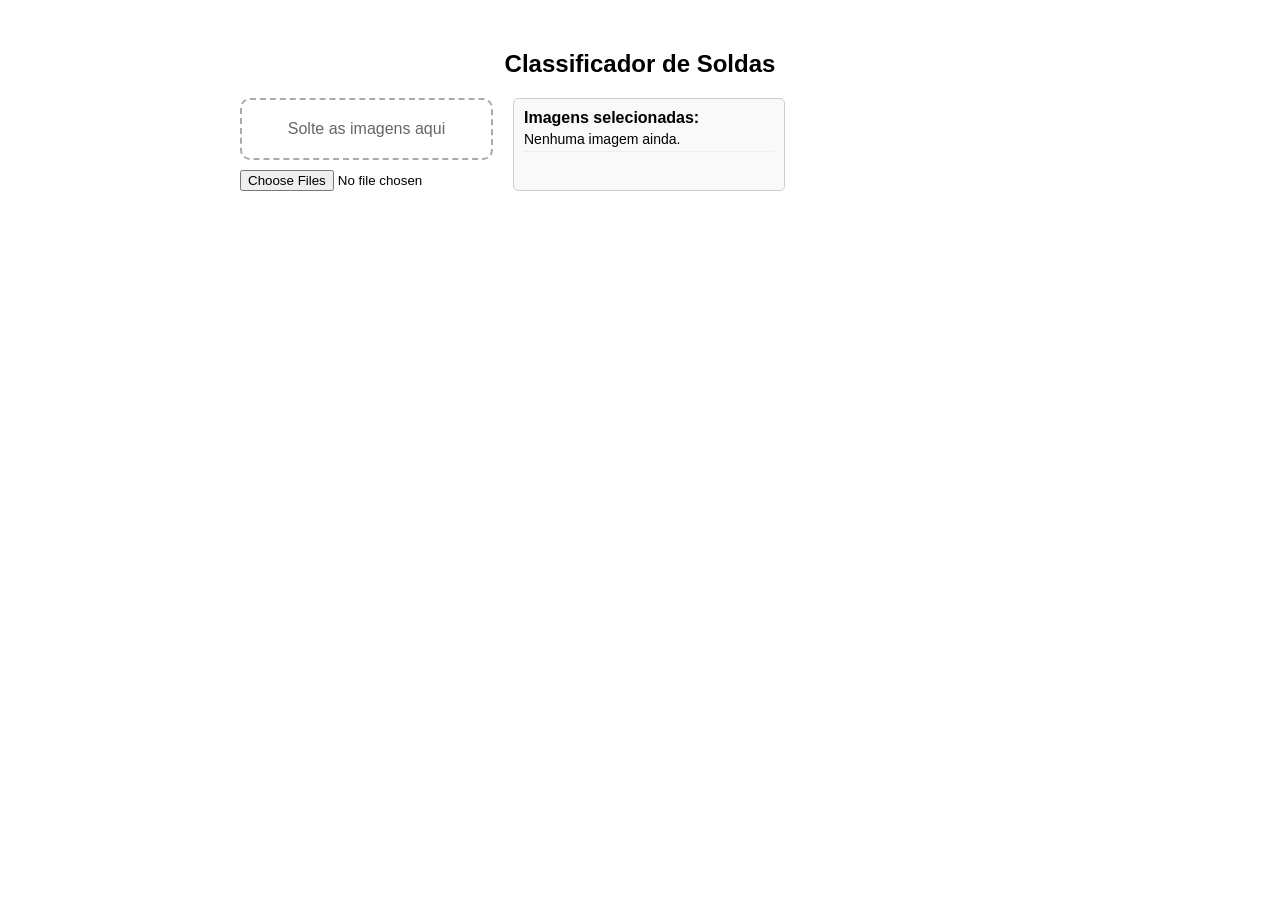
==== frontend/index.html @ 9a538686 "Adicionado template inicial do sistema" ====
<!DOCTYPE html>
<html lang="pt-BR">
<head>
    <meta charset="UTF-8" />
    <meta name="viewport" content="width=device-width, initial-scale=1.0"/>
    <title>Classificador de Soldas</title>
    <style>
    body {
      font-family: sans-serif;
      display: flex;
      flex-direction: column;
      align-items: center;
      margin: 30px;
    }

    #container {
      display: flex;
      gap: 20px;
      max-width: 800px;
      width: 100%;
    }

    #drop-zone {
      flex: 1;
      border: 2px dashed #aaa;
      border-radius: 10px;
      padding: 20px;
      text-align: center;
      color: #666;
      cursor: pointer;
    }

    #drop-zone.highlight {
      border-color: #00bfff;
      background-color: #f0faff;
    }

    #file-list {
      width: 250px;
      max-height: 220px;
      border: 1px solid #ccc;
      padding: 10px;
      overflow-y: auto;
      border-radius: 5px;
      background-color: #f9f9f9;
    }

    #file-list ul {
      list-style: none;
      padding: 0;
      margin: 0;
    }

    #file-list li {
      padding: 4px 0;
      font-size: 14px;
      border-bottom: 1px solid #eee;
    }

    #file-input {
      margin-top: 10px;
    }
  </style>
</head>
<body>
<h2>Classificador de Soldas</h2>

<div id="container">
    <div>
        <div id="drop-zone">Solte as imagens aqui</div>
        <input type="file" id="file-input" multiple accept="image/*" />
    </div>

    <div id="file-list">
        <strong>Imagens selecionadas:</strong>
        <ul id="file-names">
            <li>Nenhuma imagem ainda.</li>
        </ul>
    </div>
</div>

<script src="script.js"></script>
</body>
</html>
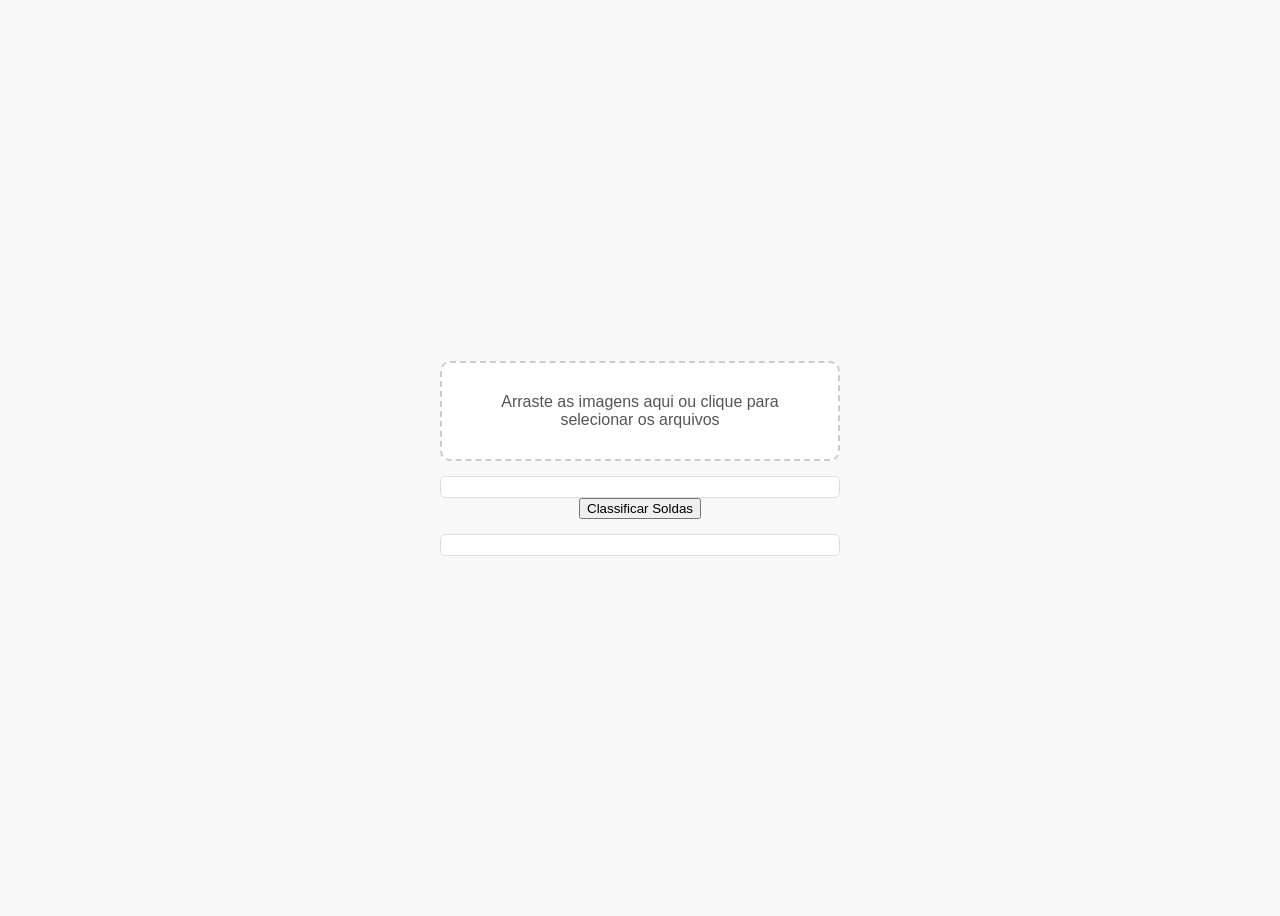
==== commit 596cefb6: "Adicionado backend inicial com Flask e geração de relatório em pdf" ====
--- a/frontend/index.html
+++ b/frontend/index.html
@@ -1,84 +1,21 @@
 <!DOCTYPE html>
-<html lang="pt-BR">
+<html lang="pt-br">
 <head>
-    <meta charset="UTF-8" />
-    <meta name="viewport" content="width=device-width, initial-scale=1.0"/>
+    <meta charset="UTF-8">
     <title>Classificador de Soldas</title>
-    <style>
-    body {
-      font-family: sans-serif;
-      display: flex;
-      flex-direction: column;
-      align-items: center;
-      margin: 30px;
-    }
-
-    #container {
-      display: flex;
-      gap: 20px;
-      max-width: 800px;
-      width: 100%;
-    }
-
-    #drop-zone {
-      flex: 1;
-      border: 2px dashed #aaa;
-      border-radius: 10px;
-      padding: 20px;
-      text-align: center;
-      color: #666;
-      cursor: pointer;
-    }
-
-    #drop-zone.highlight {
-      border-color: #00bfff;
-      background-color: #f0faff;
-    }
-
-    #file-list {
-      width: 250px;
-      max-height: 220px;
-      border: 1px solid #ccc;
-      padding: 10px;
-      overflow-y: auto;
-      border-radius: 5px;
-      background-color: #f9f9f9;
-    }
-
-    #file-list ul {
-      list-style: none;
-      padding: 0;
-      margin: 0;
-    }
-
-    #file-list li {
-      padding: 4px 0;
-      font-size: 14px;
-      border-bottom: 1px solid #eee;
-    }
-
-    #file-input {
-      margin-top: 10px;
-    }
-  </style>
+    <link rel="stylesheet" href="style.css" />
 </head>
 <body>
-<h2>Classificador de Soldas</h2>
+<div class="container">
+    <div id="drop-area" class="drop-area">
+        <p>Arraste as imagens aqui ou clique para selecionar os arquivos</p>
+        <input type="file" id="fileElem" multiple accept="image/*">
+    </div>
+    <div class="file-list" id="fileList"></div>
+    <button id="enviarBtn">Classificar Soldas</button>
+    <div id="resultado" class="file-list"></div>
 
-<div id="container">
-    <div>
-        <div id="drop-zone">Solte as imagens aqui</div>
-        <input type="file" id="file-input" multiple accept="image/*" />
-    </div>
-
-    <div id="file-list">
-        <strong>Imagens selecionadas:</strong>
-        <ul id="file-names">
-            <li>Nenhuma imagem ainda.</li>
-        </ul>
-    </div>
 </div>
-
 <script src="script.js"></script>
 </body>
 </html>
--- a/frontend/style.css
+++ b/frontend/style.css
@@ -0,0 +1,46 @@
+body {
+  font-family: sans-serif;
+  background: #f8f8f8;
+  display: flex;
+  justify-content: center;
+  align-items: center;
+  height: 100vh;
+}
+
+.container {
+  width: 400px;
+  text-align: center;
+}
+
+.drop-area {
+  border: 2px dashed #ccc;
+  padding: 30px;
+  border-radius: 10px;
+  background: white;
+  cursor: pointer;
+}
+
+.drop-area.highlight {
+  border-color: #3b82f6;
+  background: #e0f2fe;
+}
+
+.drop-area p {
+  margin: 0;
+  color: #555;
+}
+
+#fileElem {
+  display: none;
+}
+
+.file-list {
+  margin-top: 15px;
+  text-align: left;
+  max-height: 200px;
+  overflow-y: auto;
+  border: 1px solid #ddd;
+  padding: 10px;
+  background: #fff;
+  border-radius: 5px;
+}
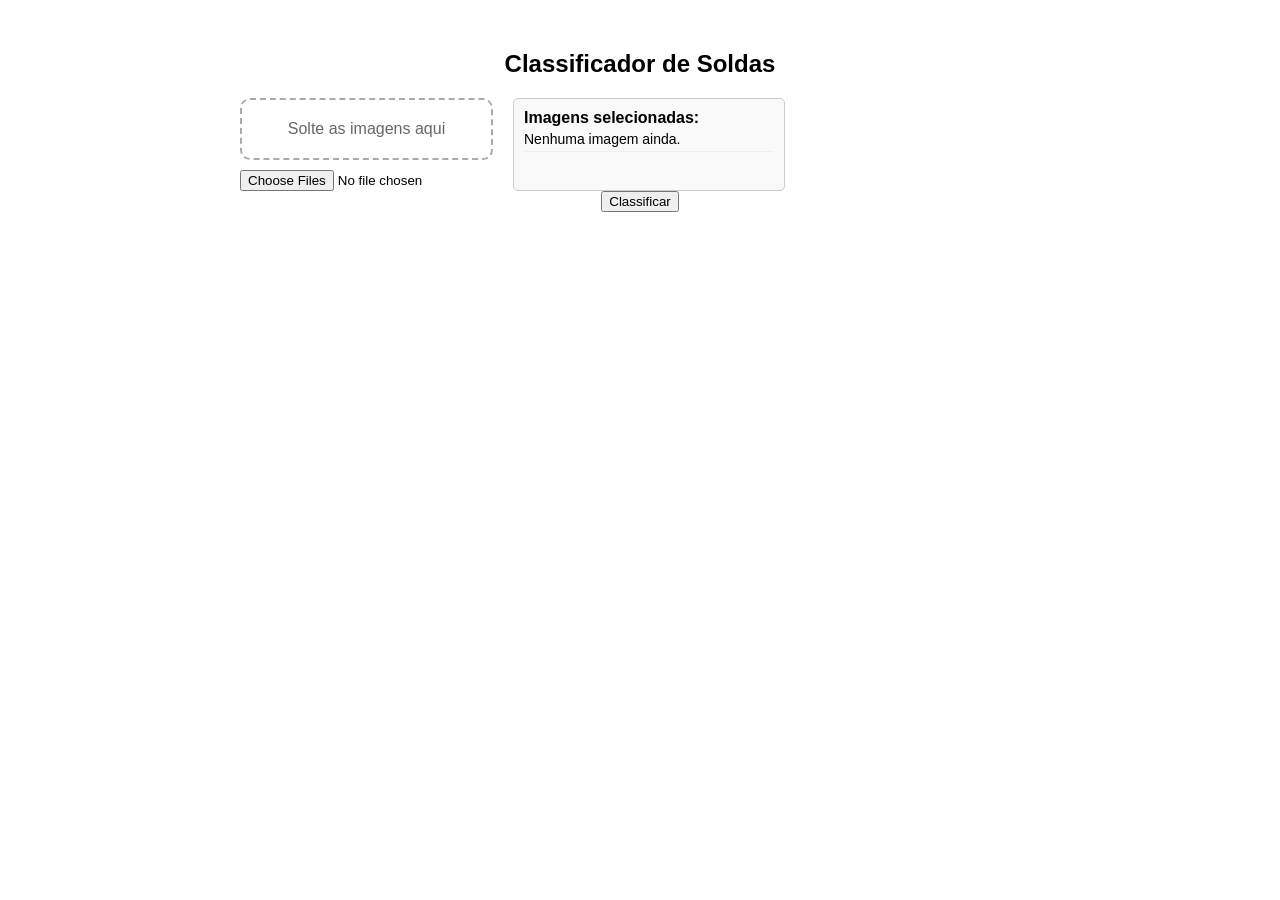
==== commit bd3b9720: "Adicionado backend inicial" ====
--- a/frontend/index.html
+++ b/frontend/index.html
@@ -1,21 +1,85 @@
 <!DOCTYPE html>
-<html lang="pt-br">
+<html lang="pt-BR">
 <head>
-    <meta charset="UTF-8">
+    <meta charset="UTF-8" />
+    <meta name="viewport" content="width=device-width, initial-scale=1.0"/>
     <title>Classificador de Soldas</title>
-    <link rel="stylesheet" href="style.css" />
+    <style>
+    body {
+      font-family: sans-serif;
+      display: flex;
+      flex-direction: column;
+      align-items: center;
+      margin: 30px;
+    }
+
+    #container {
+      display: flex;
+      gap: 20px;
+      max-width: 800px;
+      width: 100%;
+    }
+
+    #drop-zone {
+      flex: 1;
+      border: 2px dashed #aaa;
+      border-radius: 10px;
+      padding: 20px;
+      text-align: center;
+      color: #666;
+      cursor: pointer;
+    }
+
+    #drop-zone.highlight {
+      border-color: #00bfff;
+      background-color: #f0faff;
+    }
+
+    #file-list {
+      width: 250px;
+      max-height: 220px;
+      border: 1px solid #ccc;
+      padding: 10px;
+      overflow-y: auto;
+      border-radius: 5px;
+      background-color: #f9f9f9;
+    }
+
+    #file-list ul {
+      list-style: none;
+      padding: 0;
+      margin: 0;
+    }
+
+    #file-list li {
+      padding: 4px 0;
+      font-size: 14px;
+      border-bottom: 1px solid #eee;
+    }
+
+    #file-input {
+      margin-top: 10px;
+    }
+  </style>
 </head>
 <body>
-<div class="container">
-    <div id="drop-area" class="drop-area">
-        <p>Arraste as imagens aqui ou clique para selecionar os arquivos</p>
-        <input type="file" id="fileElem" multiple accept="image/*">
+<h2>Classificador de Soldas</h2>
+
+<div id="container">
+    <div>
+        <div id="drop-zone">Solte as imagens aqui</div>
+        <input type="file" id="file-input" multiple accept="image/*" />
     </div>
-    <div class="file-list" id="fileList"></div>
-    <button id="enviarBtn">Classificar Soldas</button>
-    <div id="resultado" class="file-list"></div>
 
+    <div id="file-list">
+        <strong>Imagens selecionadas:</strong>
+        <ul id="file-names">
+            <li>Nenhuma imagem ainda.</li>
+        </ul>
+    </div>
 </div>
+
 <script src="script.js"></script>
+<button onclick="enviarArquivos()">Classificar</button>
 </body>
 </html>
